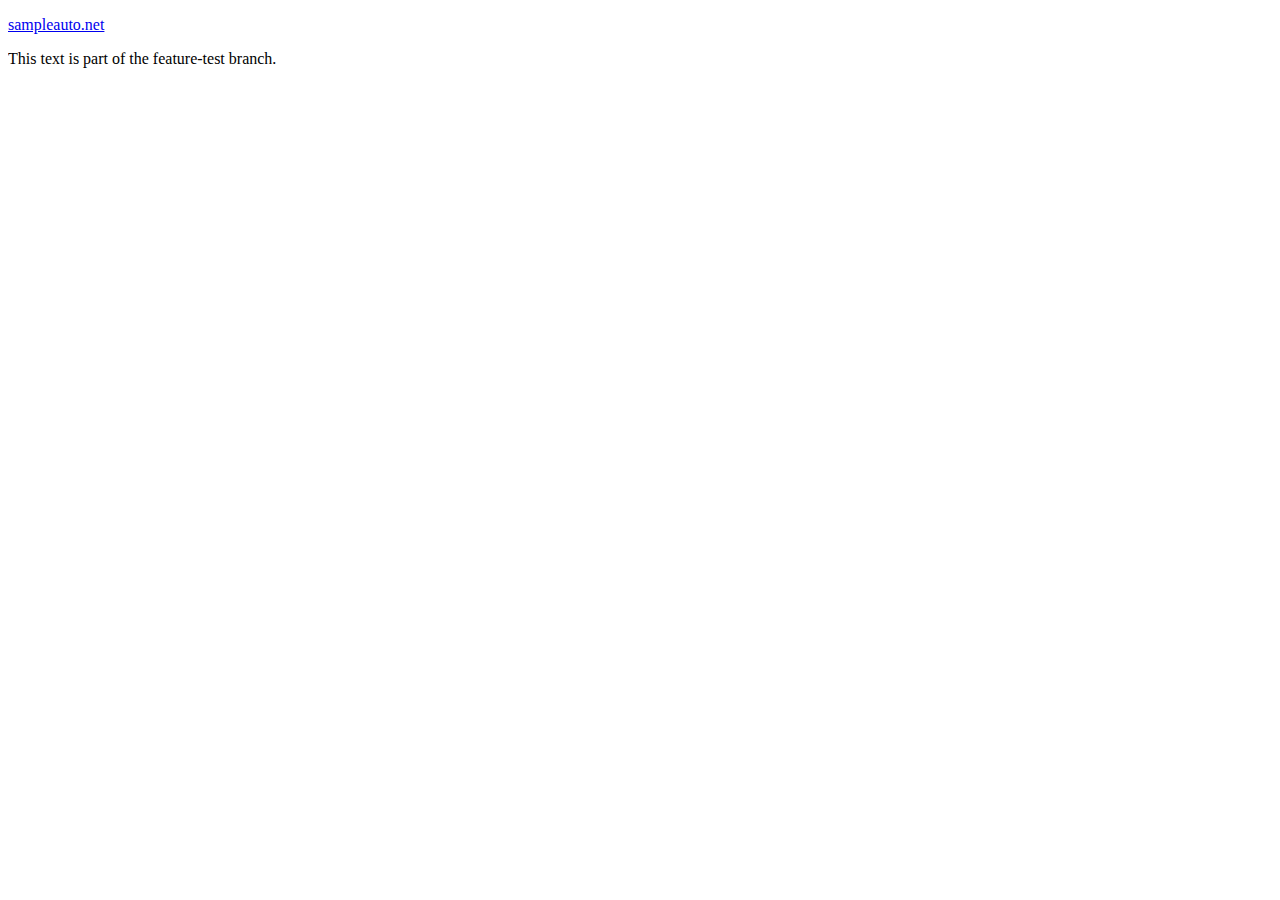
==== html/index.html @ 1d904a2d "Added html folder" ====
<!DOCTYPE html>
<html>

<head>
  <meta charset="utf-8">
  <meta name="viewport" content="width=device-width">
  <title>Test Site</title>
  <link href="css/style.css" rel="stylesheet" type="text/css" />
</head>

<body>
  <p><a href="https://sampleauto.net" title="Sam's Website">sampleauto.net</a></p>
  <script src="scripts/gettime.js"></script>
  This text is part of the feature-test branch.
</body>

</html>
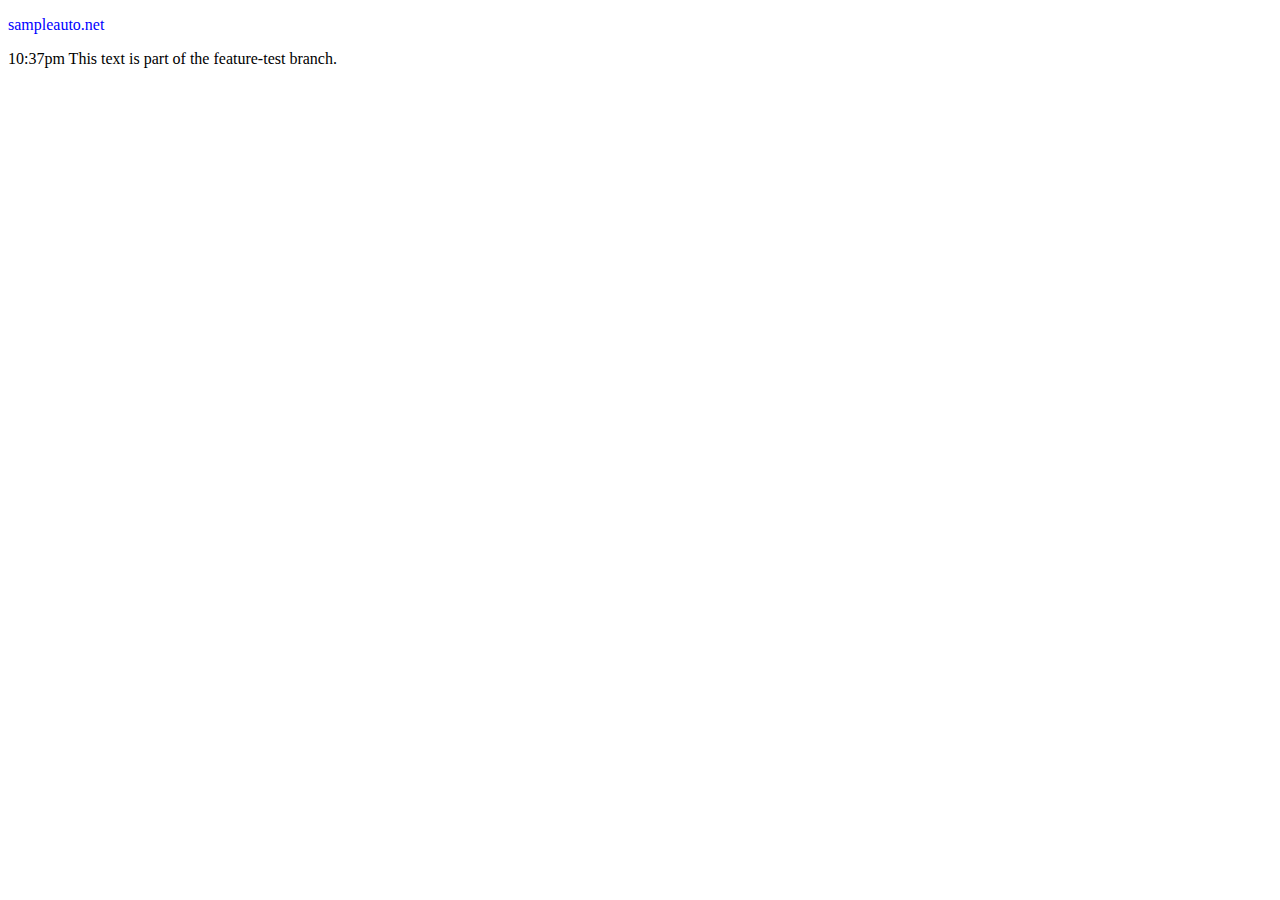
==== commit bac8da1c: "Edited links to directories" ====
--- a/html/index.html
+++ b/html/index.html
@@ -5,12 +5,12 @@
   <meta charset="utf-8">
   <meta name="viewport" content="width=device-width">
   <title>Test Site</title>
-  <link href="css/style.css" rel="stylesheet" type="text/css" />
+  <link href="../css/style.css" rel="stylesheet" type="text/css" />
 </head>
 
 <body>
   <p><a href="https://sampleauto.net" title="Sam's Website">sampleauto.net</a></p>
-  <script src="scripts/gettime.js"></script>
+  <script src="../scripts/gettime.js"></script>
   This text is part of the feature-test branch.
 </body>
 
--- a/css/style.css
+++ b/css/style.css
@@ -0,0 +1,10 @@
+p {
+  color:red;
+}
+a {
+  color:blue;
+  text-decoration:none;
+}
+a:hover {
+  text-decoration:underline;
+}
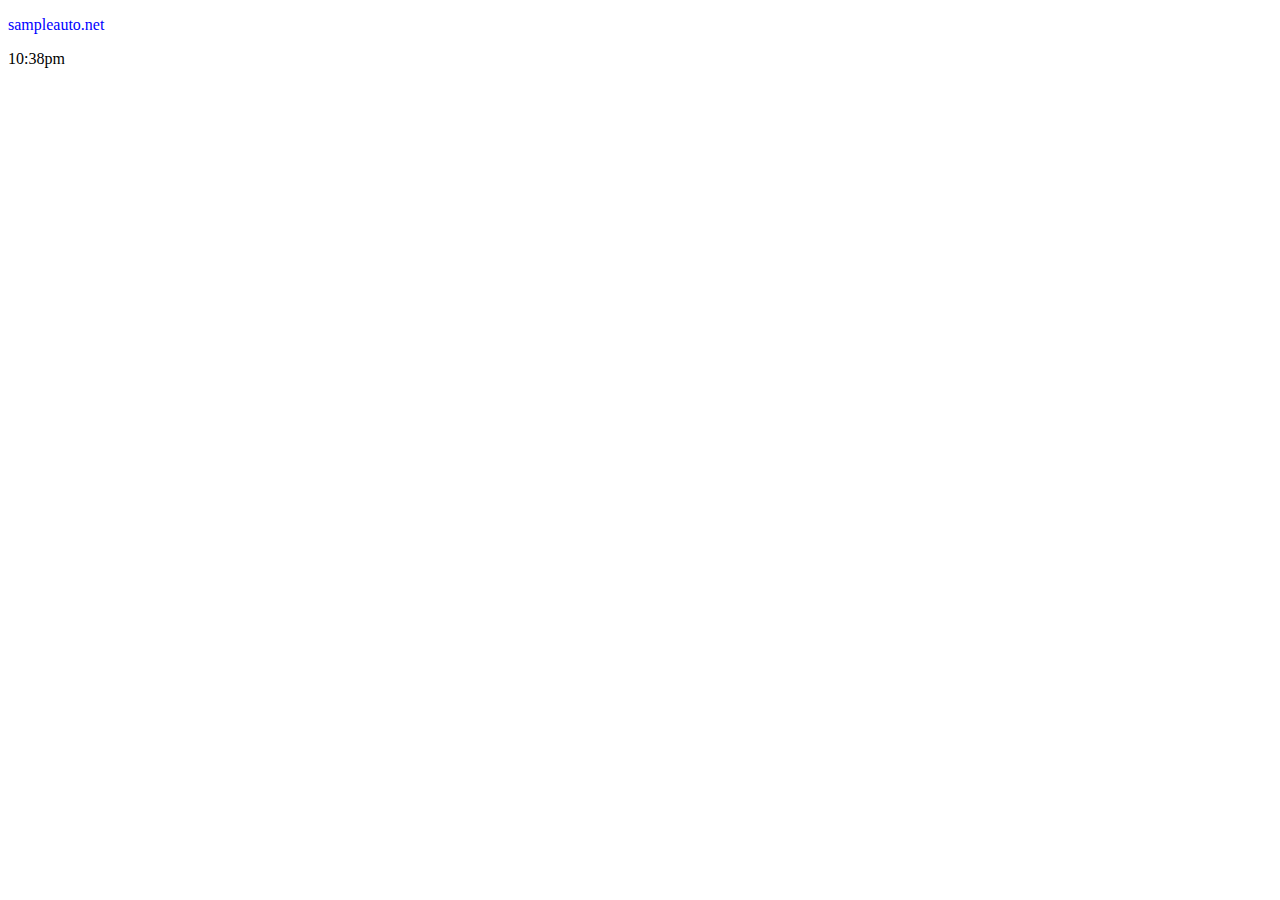
==== commit 857774c2: "Edited html" ====
--- a/html/index.html
+++ b/html/index.html
@@ -9,9 +9,10 @@
 </head>
 
 <body>
-  <p><a href="https://sampleauto.net" title="Sam's Website">sampleauto.net</a></p>
-  <script src="../scripts/gettime.js"></script>
-  This text is part of the feature-test branch.
+  <p><a href="https://sampleauto.net" title="Sam's Website" target="_blank">sampleauto.net</a></p>
+  <div>
+    <script src="../scripts/gettime.js"></script>
+  </div>
 </body>
 
 </html>
